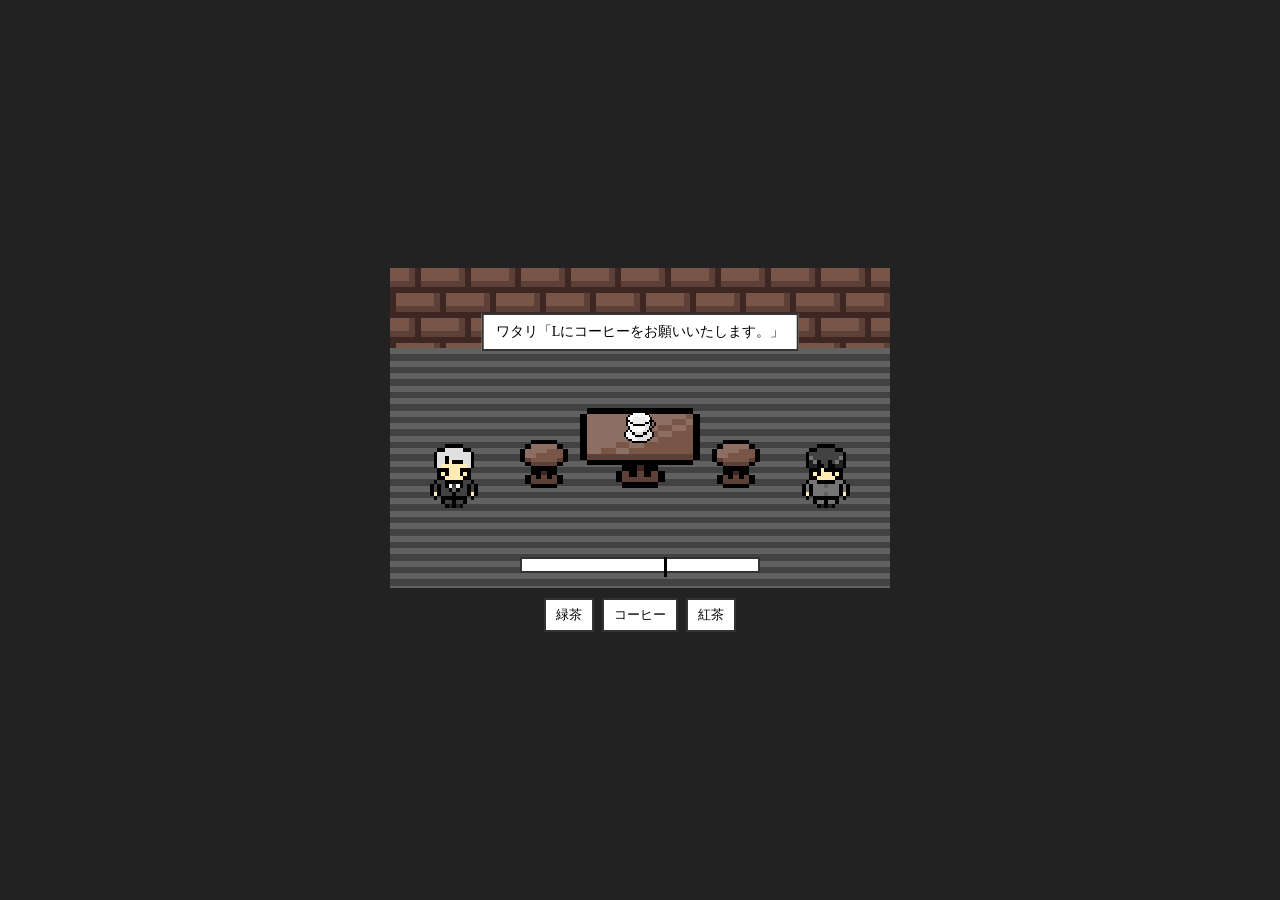
==== game/index.html @ 74922f5f "game" ====
<!DOCTYPE html>
<html lang="ja">
<head>
  <meta charset="UTF-8">
  <meta name="viewport" content="width=device-width, initial-scale=1.0">
  <title>ワタリのお手伝い</title>
  <link rel="stylesheet" href="style.css">
</head>

<body>

<div id="game">

  <!-- 壁 -->
  <div class="wall"></div>

  <!-- 床 -->
  <div class="floor"></div>


  <!-- テーブル -->
  <img src="images/table.png" class="table">


  <!-- 椅子 -->
  <img src="images/chair.png" class="chair chair-left">
  <img src="images/chair.png" class="chair chair-right">


  <!-- キャラクター -->
  <img src="images/watari.png" class="character watari">
  <img src="images/l.png" class="character l">


  <!-- カップ -->
  <img id="cup" class="cup" src="images/cup.png">


  <!-- ワタリのメッセージ -->
  <div id="message">
    ワタリ「Lにコーヒーをお願いいたします。」
  </div>


  <!-- 注ぐ量のバー -->
  <div id="pour-bar">

    <!-- 3秒地点 -->
    <div id="just-line"></div>

    <!-- 注いだ量 -->
    <div id="pour-progress"></div>

  </div>


  <!-- 判定結果 -->
  <div id="result"></div>

</div>


<!-- 飲み物ボタン -->
<div id="drink-buttons">

  <button
    onmousedown="startPouring('green_tea')"
    onmouseup="stopPouring()"
    onmouseleave="stopPouring()"
    ontouchstart="startPouring('green_tea')"
    ontouchend="stopPouring()"
  >
    緑茶
  </button>


  <button
    onmousedown="startPouring('coffee')"
    onmouseup="stopPouring()"
    onmouseleave="stopPouring()"
    ontouchstart="startPouring('coffee')"
    ontouchend="stopPouring()"
  >
    コーヒー
  </button>


  <button
    onmousedown="startPouring('black_tea')"
    onmouseup="stopPouring()"
    onmouseleave="stopPouring()"
    ontouchstart="startPouring('black_tea')"
    ontouchend="stopPouring()"
  >
    紅茶
  </button>

</div>


<script src="game.js"></script>

</body>
</html>
---- game/style.css ----
body {
  margin: 0;
  background: #222;

  display: flex;
  flex-direction: column;

  justify-content: center;
  align-items: center;

  min-height: 100vh;
}


/* =========================
   ゲーム画面
========================= */

#game {
  position: relative;

  width: 500px;
  height: 320px;

  overflow: hidden;

  image-rendering: pixelated;

  flex-shrink: 0;
}


/* =========================
   壁
========================= */

.wall {
  position: absolute;

  top: 0;
  left: 0;

  width: 100%;
  height: 80px;

  background-image: url("images/br_wall.png");

  background-repeat: repeat;

  background-size: 100px 100px;
}


/* =========================
   床
========================= */

.floor {
  position: absolute;

  left: 0;
  bottom: 0;

  width: 100%;
  height: 240px;

  background-image: url("images/floor.png");

  background-repeat: repeat;

  background-size: 100px 100px;
}


/* =========================
   テーブル
========================= */

.table {
  position: absolute;

  width: 120px;
  height: 80px;

  left: 190px;
  bottom: 100px;

  image-rendering: pixelated;

  z-index: 2;
}


/* =========================
   椅子
========================= */

.chair {
  position: absolute;

  width: 48px;
  height: 48px;

  image-rendering: pixelated;

  z-index: 2;
}


.chair-left {
  left: 130px;
  bottom: 100px;
}


.chair-right {
  right: 130px;
  bottom: 100px;
}


/* =========================
   キャラクター
========================= */

.character {
  position: absolute;

  width: 48px;
  height: 64px;

  image-rendering: pixelated;

  z-index: 3;
}


.watari {
  left: 40px;
  bottom: 80px;
}


.l {
  right: 40px;
  bottom: 80px;
}


/* =========================
   ワタリのメッセージ
========================= */

#message {
  position: absolute;

  top: 45px;
  left: 50%;

  transform: translateX(-50%);

  background: white;

  border: 2px solid #333;

  padding: 8px 12px;

  font-size: 14px;

  white-space: nowrap;

  z-index: 30;
}


/* =========================
   カップ
========================= */

.cup {
  position: absolute;

  display: block;

  width: 32px;
  height: 32px;

  left: 234px;
  bottom: 145px;

  image-rendering: pixelated;

  z-index: 10;

  user-select: none;

  -webkit-user-select: none;

  -webkit-user-drag: none;

  touch-action: none;
}


/* =========================
   注ぐ量バー
========================= */

#pour-bar {
  position: absolute;

  left: 130px;
  bottom: 15px;

  width: 240px;
  height: 16px;

  background: white;

  border: 2px solid #333;

  box-sizing: border-box;

  z-index: 20;

  display: block;
}


/* =========================
   注いだ量
========================= */

#pour-progress {
  position: absolute;

  left: 0;
  top: 0;

  width: 0%;

  height: 100%;

  background: #777;

  z-index: 1;
}


/* =========================
   3秒の目印
========================= */

#just-line {
  position: absolute;

  left: 60%;
  top: -2px;

  width: 3px;
  height: 20px;

  background: #000;

  z-index: 5;
}


/* =========================
   判定結果
========================= */

#result {
  position: absolute;

  left: 50%;
  top: 75px;

  transform: translateX(-50%);

  background: white;

  border: 2px solid #333;

  padding: 6px 12px;

  font-size: 18px;

  font-weight: bold;

  white-space: nowrap;

  z-index: 40;

  display: none;
}


/* =========================
   飲み物ボタン
========================= */

#drink-buttons {
  display: flex;

  gap: 8px;

  margin-top: 10px;

  z-index: 50;
}


#drink-buttons button {
  padding: 6px 10px;

  border: 2px solid #333;

  background: white;

  cursor: pointer;

  font-size: 13px;

  user-select: none;

  -webkit-user-select: none;

  -webkit-touch-callout: none;

  touch-action: none;
}
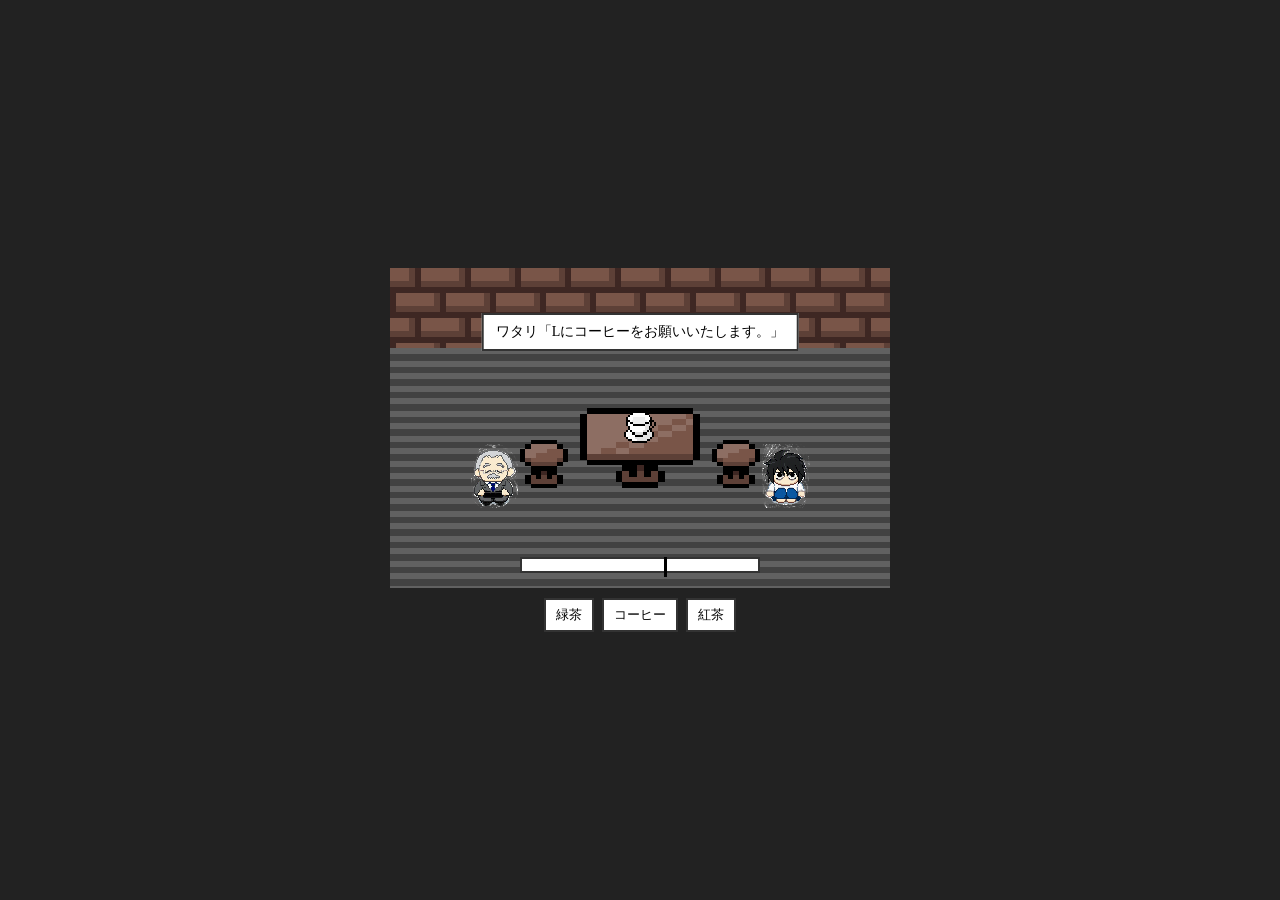
==== commit 1d4664f5: "game" ====
--- a/game/index.html
+++ b/game/index.html
@@ -28,8 +28,8 @@
 
 
   <!-- キャラクター -->
-  <img src="images/watari.png" class="character watari">
-  <img src="images/l.png" class="character l">
+<img src="images/ミニキャラピクセルワタリ.png" class="character watari">
+<img src="images/ミニキャラピクセルL.png" class="character l">
 
 
   <!-- カップ -->
@@ -63,37 +63,11 @@
 <!-- 飲み物ボタン -->
 <div id="drink-buttons">
 
-  <button
-    onmousedown="startPouring('green_tea')"
-    onmouseup="stopPouring()"
-    onmouseleave="stopPouring()"
-    ontouchstart="startPouring('green_tea')"
-    ontouchend="stopPouring()"
-  >
-    緑茶
-  </button>
+  <button data-drink="green_tea">緑茶</button>
 
+  <button data-drink="coffee">コーヒー</button>
 
-  <button
-    onmousedown="startPouring('coffee')"
-    onmouseup="stopPouring()"
-    onmouseleave="stopPouring()"
-    ontouchstart="startPouring('coffee')"
-    ontouchend="stopPouring()"
-  >
-    コーヒー
-  </button>
-
-
-  <button
-    onmousedown="startPouring('black_tea')"
-    onmouseup="stopPouring()"
-    onmouseleave="stopPouring()"
-    ontouchstart="startPouring('black_tea')"
-    ontouchend="stopPouring()"
-  >
-    紅茶
-  </button>
+  <button data-drink="black_tea">紅茶</button>
 
 </div>
 
--- a/game/style.css
+++ b/game/style.css
@@ -107,12 +107,16 @@
 }
 
 
+/* 左の椅子 */
+
 .chair-left {
   left: 130px;
   bottom: 100px;
 }
 
 
+/* 右の椅子 */
+
 .chair-right {
   right: 130px;
   bottom: 100px;
@@ -135,17 +139,6 @@
 }
 
 
-.watari {
-  left: 40px;
-  bottom: 80px;
-}
-
-
-.l {
-  right: 40px;
-  bottom: 80px;
-}
-
 
 /* =========================
    ワタリのメッセージ
@@ -329,4 +322,19 @@
   -webkit-touch-callout: none;
 
   touch-action: none;
+}
+/* ワタリ */
+.watari {
+  position: absolute !important;
+  left: 80px !important;
+  right: auto !important;
+  bottom: 80px !important;
+}
+
+/* L */
+.l {
+  position: absolute !important;
+  left: auto !important;
+  right: 80px !important;
+  bottom: 80px !important;
 }
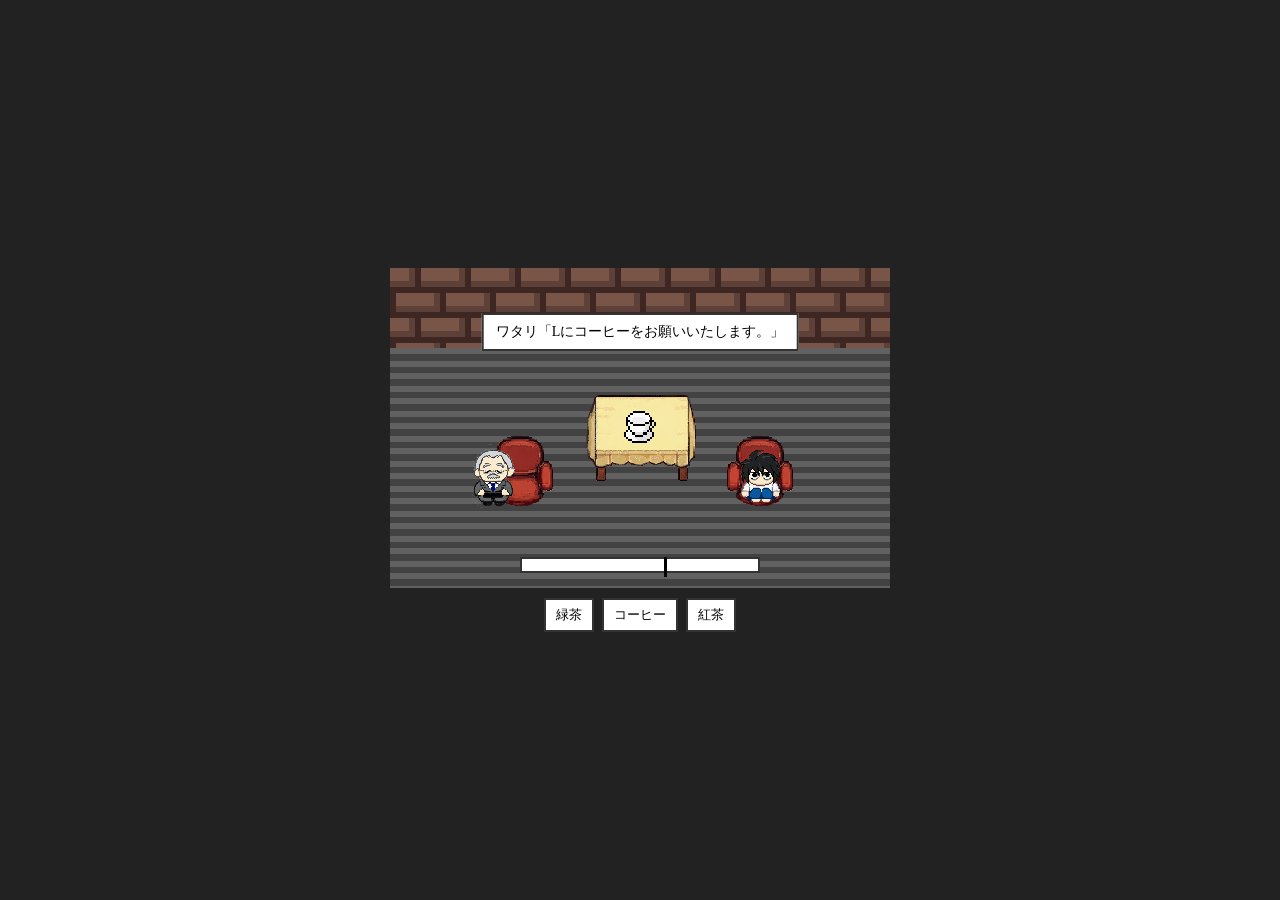
==== commit 28426a18: "game" ====
--- a/game/index.html
+++ b/game/index.html
@@ -18,13 +18,10 @@
   <div class="floor"></div>
 
 
-  <!-- テーブル -->
-  <img src="images/table.png" class="table">
+<img src="images/te-buru.png" class="table">
 
-
-  <!-- 椅子 -->
-  <img src="images/chair.png" class="chair chair-left">
-  <img src="images/chair.png" class="chair chair-right">
+<img src="images/isu.png" class="chair chair-left">
+<img src="images/isu.png" class="chair chair-right">
 
 
   <!-- キャラクター -->
--- a/game/style.css
+++ b/game/style.css
@@ -71,7 +71,6 @@
   background-size: 100px 100px;
 }
 
-
 /* =========================
    テーブル
 ========================= */
@@ -80,7 +79,7 @@
   position: absolute;
 
   width: 120px;
-  height: 80px;
+  height: 100px;
 
   left: 190px;
   bottom: 100px;
@@ -98,8 +97,8 @@
 .chair {
   position: absolute;
 
-  width: 48px;
-  height: 48px;
+  width: 70px;
+  height: 80px;
 
   image-rendering: pixelated;
 
@@ -107,19 +106,21 @@
 }
 
 
-/* 左の椅子 */
+/* 左の椅子
+   ワタリの後ろ */
 
 .chair-left {
-  left: 130px;
-  bottom: 100px;
-}
-
-
-/* 右の椅子 */
+  left: 95px;
+  bottom: 80px;
+}
+
+
+/* 右の椅子
+   Lの真後ろ */
 
 .chair-right {
-  right: 130px;
-  bottom: 100px;
+  right: 95px;
+  bottom: 80px;
 }
 
 
@@ -335,6 +336,7 @@
 .l {
   position: absolute !important;
   left: auto !important;
-  right: 80px !important;
+  right: 105px !important;
   bottom: 80px !important;
-}+}
+
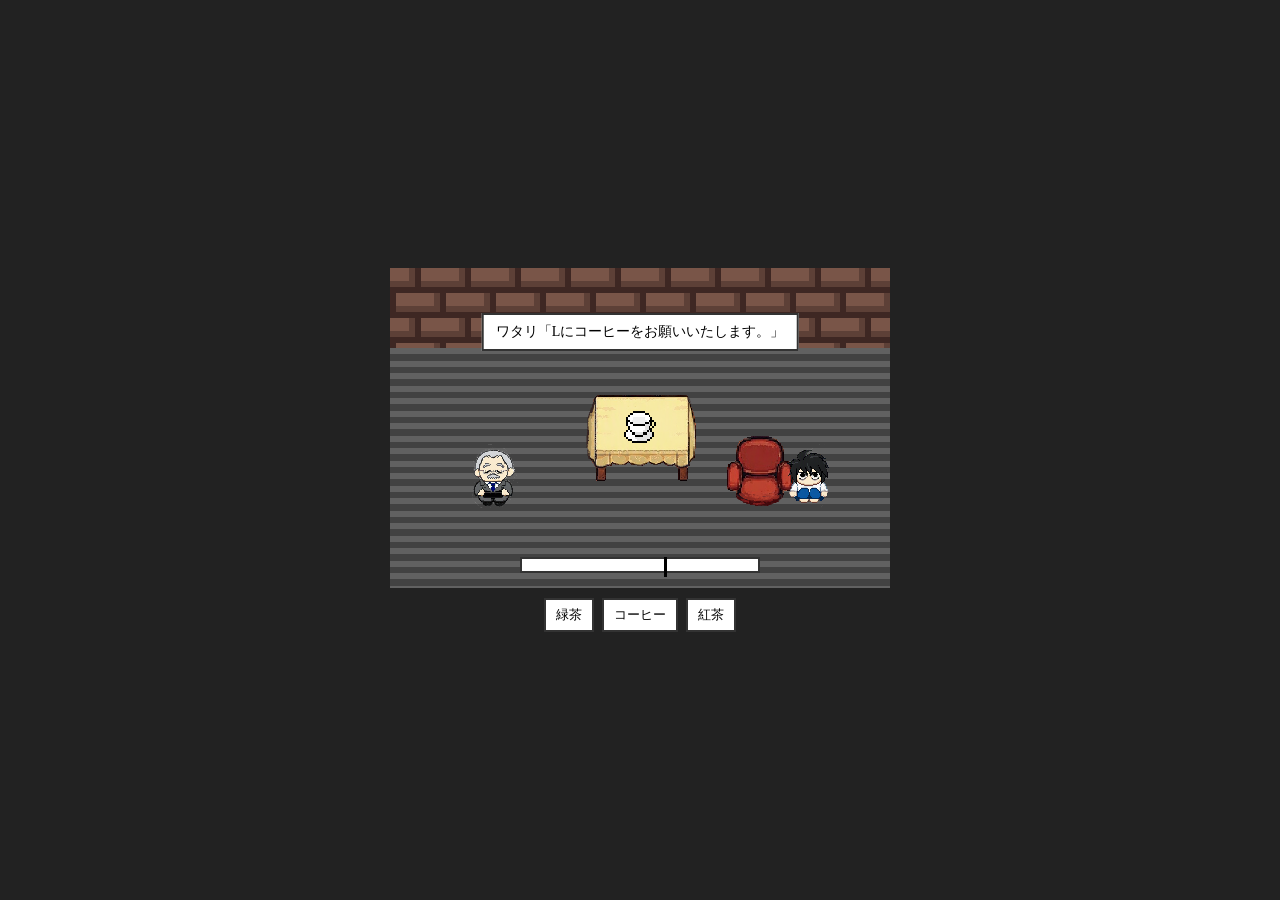
==== commit 73dc6d8e: "game" ====
--- a/game/index.html
+++ b/game/index.html
@@ -20,7 +20,6 @@
 
 <img src="images/te-buru.png" class="table">
 
-<img src="images/isu.png" class="chair chair-left">
 <img src="images/isu.png" class="chair chair-right">
 
 
--- a/game/style.css
+++ b/game/style.css
@@ -109,10 +109,7 @@
 /* 左の椅子
    ワタリの後ろ */
 
-.chair-left {
-  left: 95px;
-  bottom: 80px;
-}
+
 
 
 /* 右の椅子
@@ -336,7 +333,6 @@
 .l {
   position: absolute !important;
   left: auto !important;
-  right: 105px !important;
+  right: 57px !important;
   bottom: 80px !important;
 }
-
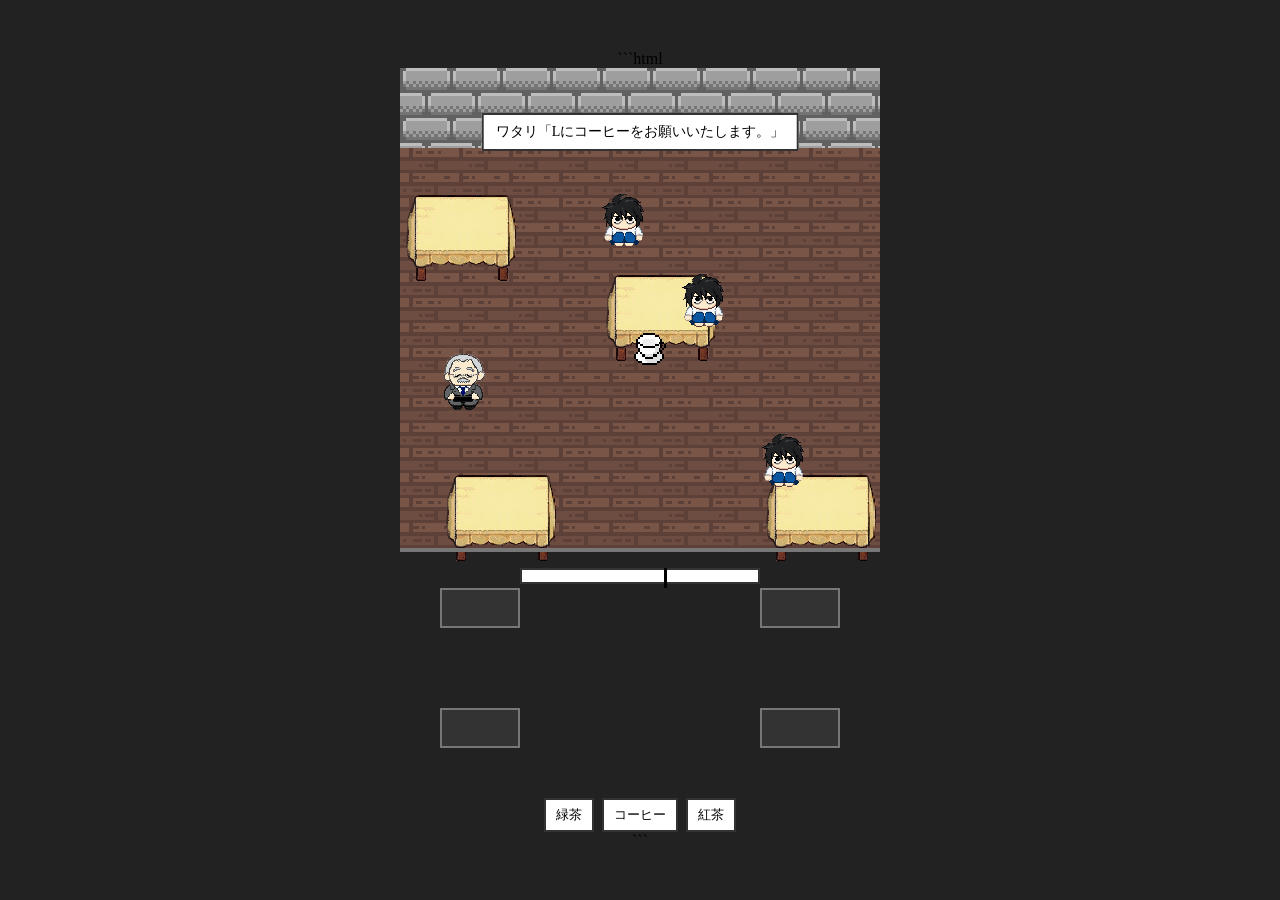
==== commit c090391d: "game" ====
--- a/game/index.html
+++ b/game/index.html
@@ -1,3 +1,4 @@
+```html
 <!DOCTYPE html>
 <html lang="ja">
 <head>
@@ -11,6 +12,10 @@
 
 <div id="game">
 
+  <!-- =========================
+       ゲーム画面
+  ========================== -->
+
   <!-- 壁 -->
   <div class="wall"></div>
 
@@ -18,27 +23,98 @@
   <div class="floor"></div>
 
 
-<img src="images/te-buru.png" class="table">
-
-<img src="images/isu.png" class="chair chair-right">
-
-
-  <!-- キャラクター -->
-<img src="images/ミニキャラピクセルワタリ.png" class="character watari">
-<img src="images/ミニキャラピクセルL.png" class="character l">
-
-
-  <!-- カップ -->
-  <img id="cup" class="cup" src="images/cup.png">
-
-
-  <!-- ワタリのメッセージ -->
+  <!-- =========================
+       家具
+       今は全部 te-buru.png で仮置き
+  ========================== -->
+
+  <!-- 長方形テーブル1：4-1 -->
+  <img src="images/te-buru.png"
+       class="table table-1">
+
+  <!-- 長方形テーブル2：11-2 -->
+  <img src="images/te-buru.png"
+       class="table table-2">
+
+  <!-- 正方形テーブル3：6-6 -->
+  <img src="images/te-buru.png"
+       class="table table-3">
+
+  <!-- PCデスク：11-10 -->
+  <img src="images/te-buru.png"
+       class="table table-4">
+
+
+  <!-- =========================
+       椅子
+       今は同じ isu.png で仮置き
+  ========================== -->
+
+  <!-- ワタリ用 -->
+  <img src="images/isu.png"
+       class="chair chair-watari">
+
+  <!-- L用 -->
+  <img src="images/isu.png"
+       class="chair chair-l">
+
+  <!-- 松田用 -->
+  <img src="images/isu.png"
+       class="chair chair-matsuda">
+
+  <!-- 模木用 -->
+  <img src="images/isu.png"
+       class="chair chair-mogi">
+
+
+  <!-- =========================
+       キャラクター
+  ========================== -->
+
+  <!-- ワタリ：8-2 -->
+  <img src="images/ミニキャラピクセルワタリ.png"
+       class="character watari">
+
+
+  <!-- L：10-10 -->
+  <img src="images/ミニキャラピクセルL.png"
+       class="character l">
+
+
+  <!-- 松田：4-6
+       現在はLの画像を仮使用 -->
+  <img src="images/ミニキャラピクセルL.png"
+       class="character matsuda">
+
+
+  <!-- 模木：6-8
+       現在はLの画像を仮使用 -->
+  <img src="images/ミニキャラピクセルL.png"
+       class="character mogi">
+
+
+  <!-- =========================
+       カップ
+  ========================== -->
+
+  <img id="cup"
+       class="cup"
+       src="images/cup.png">
+
+
+  <!-- =========================
+       ワタリのメッセージ
+  ========================== -->
+
   <div id="message">
     ワタリ「Lにコーヒーをお願いいたします。」
   </div>
 
 
-  <!-- 注ぐ量のバー -->
+  <!-- =========================
+       注ぐ量バー
+  ========================== -->
+
   <div id="pour-bar">
 
     <!-- 3秒地点 -->
@@ -50,20 +126,96 @@
   </div>
 
 
-  <!-- 判定結果 -->
+  <!-- =========================
+       判定結果
+  ========================== -->
+
   <div id="result"></div>
 
+
+  <!-- =========================
+       ガラケー操作エリア
+  ========================== -->
+
+  <div id="menu-area">
+
+    <!-- 注文一覧：14-2 -->
+    <button class="menu-button menu-order">
+      □
+    </button>
+
+    <!-- 料理選択：17-2 -->
+    <button class="menu-button menu-food">
+      □
+    </button>
+
+    <!-- ワタリの助言：14-11 -->
+    <button class="menu-button menu-advice">
+      □
+    </button>
+
+    <!-- 会話へ戻る：17-11 -->
+    <button class="menu-button menu-talk">
+      □
+    </button>
+
+
+    <!-- =========================
+         十字キー
+    ========================== -->
+
+    <div id="direction-pad">
+
+      <!-- ↑：13.5-6.5 -->
+      <button class="direction-button direction-up">
+        ▲
+      </button>
+
+      <!-- ←：15.5-4.5 -->
+      <button class="direction-button direction-left">
+        ◀
+      </button>
+
+      <!-- ○：15.5-6.5 -->
+      <button class="direction-center">
+        ●
+      </button>
+
+      <!-- →：15.5-8.5 -->
+      <button class="direction-button direction-right">
+        ▶
+      </button>
+
+      <!-- ↓：17.5-6.5 -->
+      <button class="direction-button direction-down">
+        ▼
+      </button>
+
+    </div>
+
+  </div>
+
 </div>
 
 
-<!-- 飲み物ボタン -->
+<!-- =========================
+     現在の飲み物ボタン
+     機能を壊さないため残す
+ ========================== -->
+
 <div id="drink-buttons">
 
-  <button data-drink="green_tea">緑茶</button>
-
-  <button data-drink="coffee">コーヒー</button>
-
-  <button data-drink="black_tea">紅茶</button>
+  <button data-drink="green_tea">
+    緑茶
+  </button>
+
+  <button data-drink="coffee">
+    コーヒー
+  </button>
+
+  <button data-drink="black_tea">
+    紅茶
+  </button>
 
 </div>
 
@@ -71,4 +223,5 @@
 <script src="game.js"></script>
 
 </body>
-</html>+</html>
+```
--- a/game/style.css
+++ b/game/style.css
@@ -1,6 +1,20 @@
+```css
+html,
 body {
   margin: 0;
+  padding: 0;
+
+  width: 100%;
+  max-width: 100%;
+
+  overflow-x: hidden;
+}
+body {
+   margin: 0;
+  padding: 0;
   background: #222;
+
+  overflow-x: hidden;
 
   display: flex;
   flex-direction: column;
@@ -9,29 +23,38 @@
   align-items: center;
 
   min-height: 100vh;
-}
-
-
-/* =========================
-   ゲーム画面
+
+  image-rendering: pixelated;
+}
+
+
+/* =========================
+   ゲーム全体
+   横12マス
+   縦18マス
+   1マス＝40px
 ========================= */
 
 #game {
   position: relative;
 
-  width: 500px;
-  height: 320px;
+  width: 480px;
+  height: 720px;
 
   overflow: hidden;
 
   image-rendering: pixelated;
 
   flex-shrink: 0;
-}
-
-
-/* =========================
-   壁
+
+  background: #222;
+}
+
+
+/* =========================
+   ゲーム画面
+   縦1〜12
+   480px × 480px
 ========================= */
 
 .wall {
@@ -40,103 +63,182 @@
   top: 0;
   left: 0;
 
-  width: 100%;
+  width: 480px;
   height: 80px;
 
   background-image: url("images/br_wall.png");
 
   background-repeat: repeat;
 
-  background-size: 100px 100px;
-}
-
-
-/* =========================
-   床
-========================= */
+  background-size: 50px 50px;
+
+  z-index: 1;
+}
+
 
 .floor {
   position: absolute;
 
   left: 0;
-  bottom: 0;
-
-  width: 100%;
-  height: 240px;
+  top: 80px;
+
+  width: 480px;
+  height: 400px;
 
   background-image: url("images/floor.png");
 
   background-repeat: repeat;
 
-  background-size: 100px 100px;
-}
+  background-size: 50px 50px;
+
+  z-index: 1;
+}
+
+
+/* =========================
+   境目
+   ゲーム画面
+   ↓
+   操作画面
+========================= */
+
+#game::after {
+  content: "";
+
+  position: absolute;
+
+  left: 0;
+  top: 480px;
+
+  width: 480px;
+  height: 4px;
+
+  background: #777;
+
+  z-index: 100;
+}
+
 
 /* =========================
    テーブル
-========================= */
-
+   今のテーブル画像を仮使用
+========================= */
 .table {
   position: absolute;
 
   width: 120px;
   height: 100px;
 
-  left: 190px;
-  bottom: 100px;
-
   image-rendering: pixelated;
 
   z-index: 2;
 }
 
 
-/* =========================
-   椅子
-========================= */
-
-.chair {
-  position: absolute;
-
-  width: 70px;
-  height: 80px;
-
-  image-rendering: pixelated;
-
-  z-index: 2;
-}
-
-
-/* 左の椅子
-   ワタリの後ろ */
-
-
-
-
-/* 右の椅子
-   Lの真後ろ */
-
-.chair-right {
-  right: 95px;
-  bottom: 80px;
-}
-
-
-/* =========================
-   キャラクター
-========================= */
-
-.character {
-  position: absolute;
+/* 4-1 */
+.table-1 {
+  left: 0%;
+  top: 120px;
+}
+
+
+/* 11-2 */
+.table-2 {
+  left: 8.33%;
+  top: 400px;
+}
+
+
+/* 6-6 */
+.table-3 {
+  left: 41.67%;
+  top: 200px;
+}
+
+
+/* 11-10 */
+.table-4 {
+  left: 75%;
+  top: 400px;
+}
+
+
+/* =========================
+   ワタリ
+   8-2
+========================= */
+
+.watari {
+  position: absolute !important;
+
+  left: 8.33% !important;
+  right: auto !important;
+
+  top: 280px !important;
+  bottom: auto !important;
+
+  z-index: 5;
+}
+
+
+/* =========================
+   L
+   10-10
+========================= */
+
+.l {
+  position: absolute !important;
+
+  left: 75% !important;
+  right: auto !important;
+
+  top: 360px !important;
+  bottom: auto !important;
+
+  z-index: 5;
+}
+
+
+/* =========================
+   松田
+   4-6
+========================= */
+
+.matsuda {
+  position: absolute;
+
+  left: 41.67%;
+
+  top: 120px;
 
   width: 48px;
   height: 64px;
 
   image-rendering: pixelated;
 
-  z-index: 3;
-}
-
-
+  z-index: 5;
+}
+
+
+/* =========================
+   模木
+   6-8
+========================= */
+
+.mogi {
+  position: absolute;
+
+  left: 58.33%;
+
+  top: 200px;
+
+  width: 48px;
+  height: 64px;
+
+  image-rendering: pixelated;
+
+  z-index: 5;
+}
 
 /* =========================
    ワタリのメッセージ
@@ -177,7 +279,7 @@
   height: 32px;
 
   left: 234px;
-  bottom: 145px;
+  top: 265px;
 
   image-rendering: pixelated;
 
@@ -195,13 +297,14 @@
 
 /* =========================
    注ぐ量バー
+   現在の機能を維持
 ========================= */
 
 #pour-bar {
   position: absolute;
 
-  left: 130px;
-  bottom: 15px;
+  left: 120px;
+  top: 500px;
 
   width: 240px;
   height: 16px;
@@ -218,10 +321,6 @@
 }
 
 
-/* =========================
-   注いだ量
-========================= */
-
 #pour-progress {
   position: absolute;
 
@@ -288,7 +387,8 @@
 
 
 /* =========================
-   飲み物ボタン
+   既存の飲み物ボタン
+   機能を壊さないため残す
 ========================= */
 
 #drink-buttons {
@@ -321,18 +421,211 @@
 
   touch-action: none;
 }
-/* ワタリ */
-.watari {
-  position: absolute !important;
-  left: 80px !important;
-  right: auto !important;
-  bottom: 80px !important;
-}
-
-/* L */
-.l {
-  position: absolute !important;
-  left: auto !important;
-  right: 57px !important;
-  bottom: 80px !important;
-}
+
+
+/* =========================
+   将来のガラケーメニューボタン
+   HTMLを追加したとき用
+========================= */
+
+#menu-area {
+  position: absolute;
+
+  left: 0;
+  top: 480px;
+
+  width: 480px;
+  height: 240px;
+
+  z-index: 50;
+}
+
+
+.menu-button {
+  position: absolute;
+
+  width: 80px;
+  height: 40px;
+
+  border: 2px solid #777;
+
+  background: #333;
+
+  color: white;
+
+  font-size: 0;
+
+  box-sizing: border-box;
+
+  user-select: none;
+
+  -webkit-user-select: none;
+
+  -webkit-touch-callout: none;
+
+  touch-action: none;
+}
+
+
+/* 注文一覧 14-2 */
+
+.menu-order {
+  left: 40px;
+  top: 40px;
+}
+
+
+/* 料理選択 17-2 */
+
+.menu-food {
+  left: 40px;
+  top: 160px;
+}
+
+
+/* ワタリの助言 14-11 */
+
+.menu-advice {
+  left: 360px;
+  top: 40px;
+}
+
+
+/* 会話へ戻る 17-11 */
+
+.menu-talk {
+  left: 360px;
+  top: 160px;
+}
+
+
+/* =========================
+   十字キー
+========================= */
+
+#direction-pad {
+  position: absolute;
+
+  left: 0;
+  top: 480px;
+
+  width: 480px;
+  height: 240px;
+
+  z-index: 55;
+
+  pointer-events: none;
+}
+
+
+/* 共通 */
+
+.direction-button {
+  position: absolute;
+
+  width: 40px;
+  height: 40px;
+
+  border: 2px solid #777;
+
+  background: #333;
+
+  box-sizing: border-box;
+
+  pointer-events: auto;
+
+  user-select: none;
+
+  -webkit-user-select: none;
+
+  -webkit-touch-callout: none;
+
+  touch-action: none;
+}
+
+
+/* ↑ 13.5-6.5 */
+
+.direction-up {
+  left: 240px;
+  top: 20px;
+}
+
+
+/* → 15.5-8.5 */
+
+.direction-right {
+  left: 320px;
+  top: 100px;
+}
+
+
+/* ↓ 17.5-6.5 */
+
+.direction-down {
+  left: 240px;
+  top: 180px;
+}
+
+
+/* ← 15.5-4.5 */
+
+.direction-left {
+  left: 160px;
+  top: 100px;
+}
+
+
+/* ○ 15.5-6.5 */
+
+.direction-center {
+  position: absolute;
+
+  left: 240px;
+  top: 100px;
+
+  width: 40px;
+  height: 40px;
+
+  border-radius: 50%;
+
+  border: 2px solid #777;
+
+  background: #444;
+
+  box-sizing: border-box;
+
+  pointer-events: auto;
+
+  user-select: none;
+
+  -webkit-user-select: none;
+
+  -webkit-touch-callout: none;
+
+  touch-action: none;
+}
+```
+/* =========================
+   スマホ対応
+========================= */
+
+html,
+body {
+  width: 100%;
+  max-width: 100%;
+  overflow-x: hidden;
+}
+
+@media screen and (max-width: 480px) {
+
+  #game {
+    width: 100vw;
+    max-width: 100vw;
+
+    box-sizing: border-box;
+
+    overflow: hidden;
+  }
+
+}
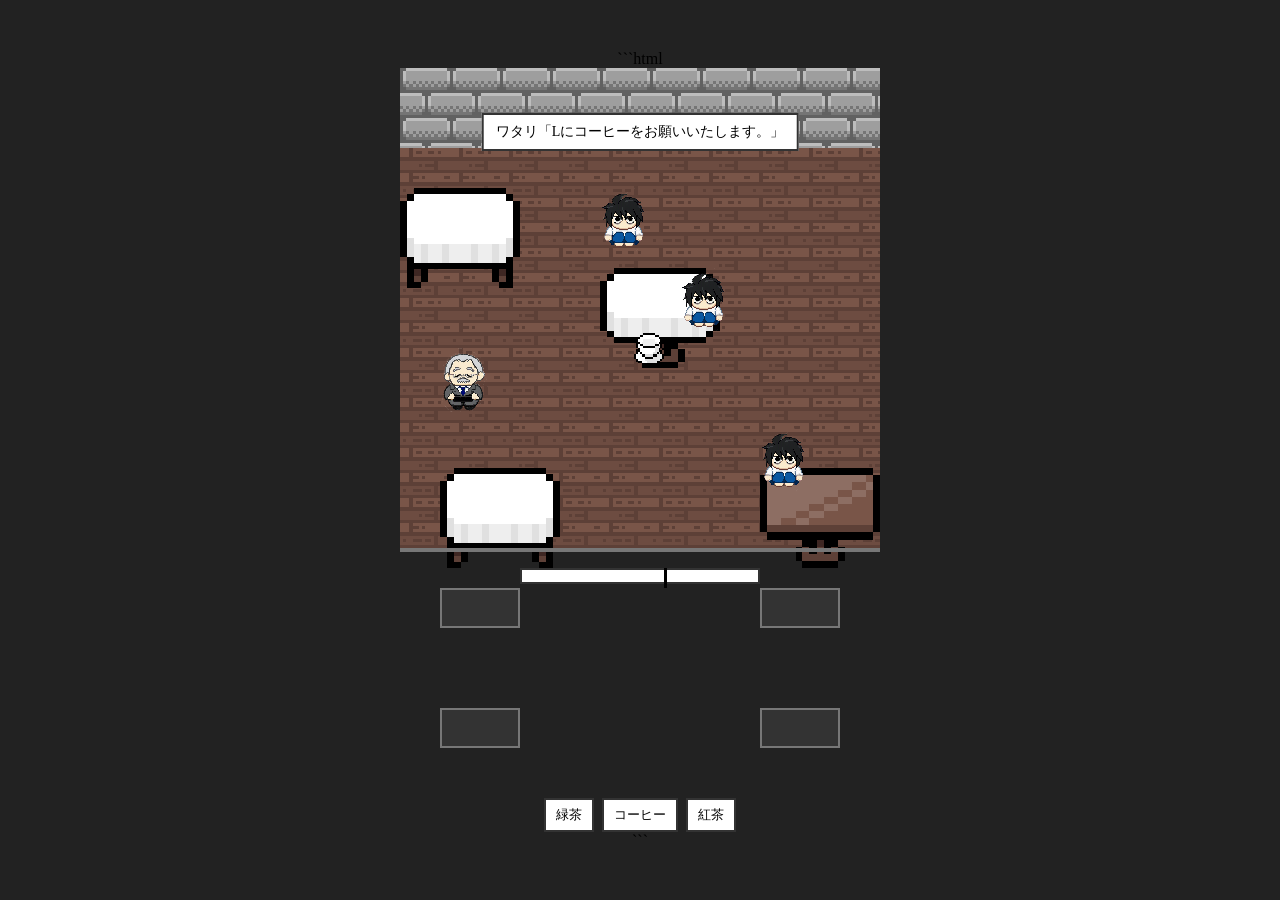
==== commit 811c301e: "game" ====
--- a/game/index.html
+++ b/game/index.html
@@ -27,25 +27,22 @@
        家具
        今は全部 te-buru.png で仮置き
   ========================== -->
-
-  <!-- 長方形テーブル1：4-1 -->
-  <img src="images/te-buru.png"
-       class="table table-1">
-
-  <!-- 長方形テーブル2：11-2 -->
-  <img src="images/te-buru.png"
-       class="table table-2">
-
-  <!-- 正方形テーブル3：6-6 -->
-  <img src="images/te-buru.png"
-       class="table table-3">
-
-  <!-- PCデスク：11-10 -->
-  <img src="images/te-buru.png"
-       class="table table-4">
-
-
-  <!-- =========================
+<!-- 長方形テーブル1：4-1 -->
+<img src="images/table_square_02_tablecloth.png"
+     class="table table-1">
+
+<!-- 長方形テーブル2：11-2 -->
+<img src="images/table_square_02_tablecloth.png"
+     class="table table-2">
+
+<!-- 松田・模木の前：6-6 -->
+<img src="images/table_square_01_tablecloth.png"
+     class="table table-3">
+
+<!-- Lの前：11-10 -->
+<img src="images/table_square_01.png"
+     class="table table-4"> 
+      <!-- =========================
        椅子
        今は同じ isu.png で仮置き
   ========================== -->
